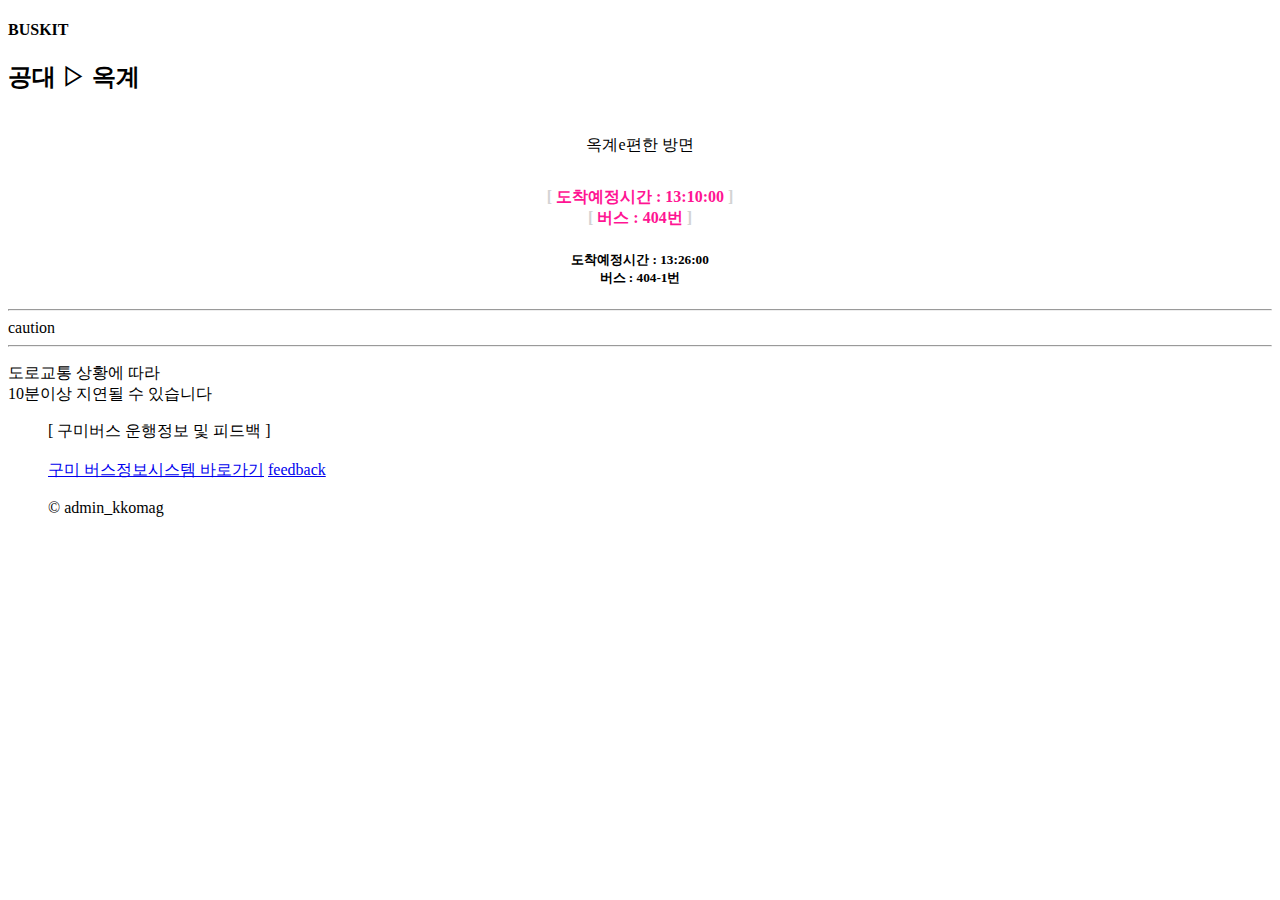
==== sc_ok.html @ d7efa37c "Create sc_ok.html" ====
<!DOCTYPE html>
<html><head>
  <meta charset="UTF-8">
  <meta http-equiv="X-UA-Compatible" content="IE=edge">
  <meta name="viewport" content="width=device-width, initial-scale=1.0">
  <title>BUSKIT</title>

  <!-- 버스정보 title-->
  <link rel="preconnect" href="https://fonts.googleapis.com">
  <link rel="preconnect" href="https://fonts.gstatic.com" crossorigin>
  <link href="https://fonts.googleapis.com/css2?family=Do+Hyeon&display=swap" rel="stylesheet">
 
  <link rel="stylesheet" type = "text/css" href="s_ok.css">

  <!-- bus info tag -->
  <script type="text/javascript" src="index.js"></script>

  <header>
    <h4>BUSKIT</h4>
  </header>

</head>

<body>
  <div class="contentsWrap">
    <div class="infoWindow">
       
      <h2>공대 ▷ 옥계</h2>
        
      <script type="text/javascript" style="text-align: center;"> sc_ok() </script>    
        <div class="horizonAndOrWrap">
            <hr class="leftHr">
            <div class="or">caution</div>
            <hr class="rightHr">
        </div>
           <p>도로교통 상황에 따라 <br>10분이상 지연될 수 있습니다</p> 
        </button>
        </a>

      </div>
  </div>
</body>
<footer>
  <ul>
  
    [ 구미버스 운행정보 및 피드백 ] <br><br>
    <a href="http://bis.gumi.go.kr/main/main.do", id="Gumi_link"> 구미 버스정보시스템 바로가기</a> <a href="https://forms.gle/62TK9NoHTZ9dQNAc9", id = 'feedback'>feedback</a><br>
    <br>© admin_kkomag
  </ul>
</footer>
  </html>
</html>
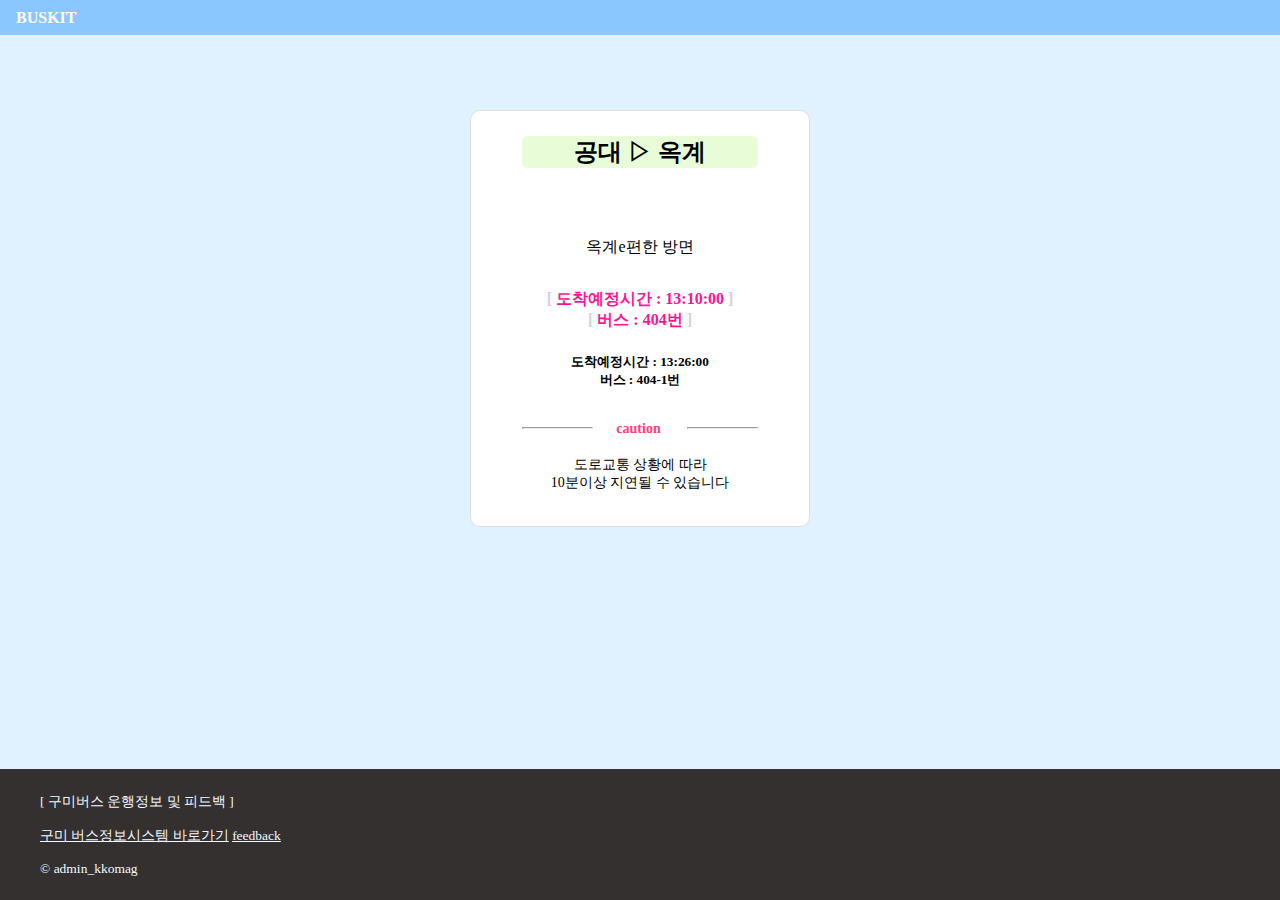
==== commit 2add60f6: "Update sc_ok.html" ====
--- a/sc_ok.html
+++ b/sc_ok.html
@@ -10,7 +10,7 @@
   <link rel="preconnect" href="https://fonts.gstatic.com" crossorigin>
   <link href="https://fonts.googleapis.com/css2?family=Do+Hyeon&display=swap" rel="stylesheet">
  
-  <link rel="stylesheet" type = "text/css" href="s_ok.css">
+  <link rel="stylesheet" type = "text/css" href="ok.css">
 
   <!-- bus info tag -->
   <script type="text/javascript" src="index.js"></script>
--- a/ok.css
+++ b/ok.css
@@ -0,0 +1,165 @@
+header {
+  text-align: center;
+  position: fixed;
+  top: 0;
+  left: 0;
+  right: 0;
+  
+  height: 3px;
+  padding: 1rem;
+  color: white;
+  background: rgb(138, 198, 255);
+  font-weight: bold;
+  display: flex;
+  justify-content: space-between;
+  align-items: center;
+}
+
+h2 {
+  margin-top: 25px;
+  margin-bottom: 10px;
+  background-color: #e8fdd7;
+  border-radius: 6px;
+  font: bolder;
+}
+
+h6 {
+  margin: none;
+}
+
+#direction {
+  padding: 0px;
+  margin-top: 0px;
+  margin-bottom: 0px;
+}
+
+body {
+  background-color: #e0f1ff;
+}
+
+.contentsWrap {
+  margin: 90px auto;
+  max-width: 340px;
+  border: none;
+  padding: 20px;
+  text-align: center;
+}
+
+.infoWindow {
+  background-color: #ffffff;
+  padding: 10px auto;
+  padding-bottom: 20px;
+  border: 1px solid #dfdfdf;
+  border-radius: 10px;
+}
+
+.infoWindow input {
+  margin-bottom: 23px;
+  background-color: #f5f5f5;
+  height: 37px;
+  padding: 10px 10px;
+  box-sizing: border-box;
+  border: 1px solid #eaeaea;
+  border-radius: 4px;
+}
+
+.infoWindow input::placeholder {
+  font-size: 12px;
+  font-weight:100;
+}
+
+.infoWindow input:focus {
+  outline:none;
+  border: 1px solid #aaaaaa;
+  border-radius: 4px;
+}
+
+.ordinaryLogin {
+  height: 37px;
+  margin-bottom: 10px;
+  box-sizing: border-box;
+  border: 0px;
+  border-radius: 5px;
+  color: #ffffff;
+  font-size: 15px;
+  font-weight: 700;
+}
+
+.infoWindow * {
+  width: 70%;
+  margin-left: auto;
+  margin-right: auto;
+}
+
+.inlineToBlock {
+  display: block;
+}
+
+.horizonAndOr {
+  margin:10% 0;
+  width:100%;
+  box-sizing: border-box;
+}
+
+.horizonAndOrWrap {
+  margin-top: 30px;
+  margin-bottom: 40px;
+}
+
+.leftHr {
+  float:left;
+  width:30%;
+  box-sizing: border-box;
+}
+
+.or {
+  float:left;
+  width:17%;
+  margin:2px 5%;
+  font-size: 13px;
+  box-sizing: border-box;
+
+  color: #ff4079;
+  font-size: 14px;
+  font-weight: 800;
+  margin:2px 10%;
+}
+
+.rightHr {
+  float: right;
+  width:30%;
+  box-sizing: border-box;
+}
+
+p {
+  font-size: 14px;
+  padding-top: 8%; 
+}
+
+.noneunderline {
+  text-decoration:none;
+}
+
+footer {
+  position: absolute;
+  left: 0;
+  bottom: 0;
+  width: 100%;
+  background-color: rgb(53, 48, 48);
+  margin-top: 130px;
+  color: aliceblue; 
+  padding: 0px;
+  padding-top: 10px;
+  padding-bottom: 10px;
+  padding-left: none;
+  font-size: 13.5px;
+}
+
+/*  footer  */
+#Gumi_link {
+  color: aliceblue;
+}
+
+#feedback {
+  color: aliceblue;
+}
